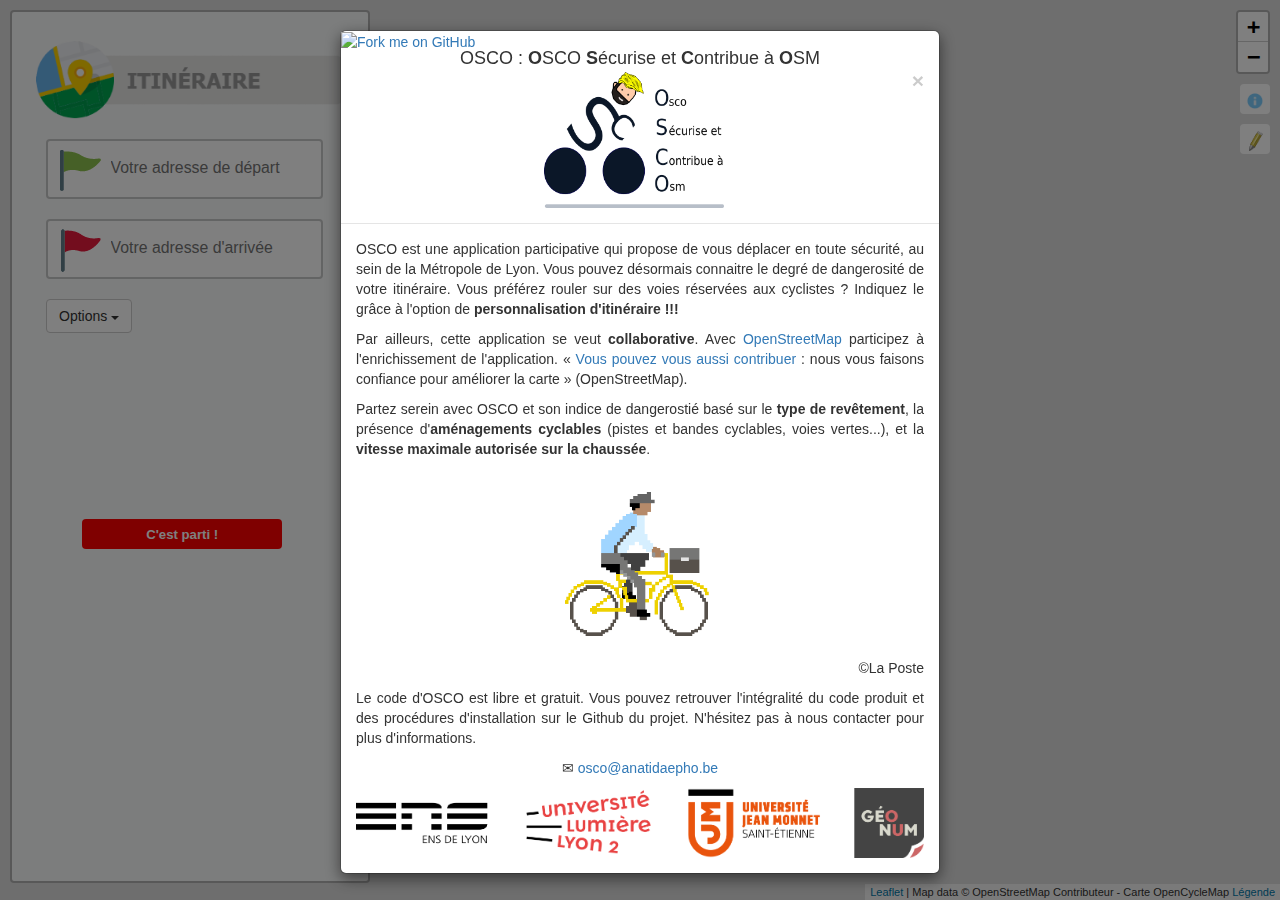
==== index.html @ 67a4cd58 "Ajout du code." ====
<!--
  Authors : Thomas André, Victor Bonnin, Jérémy Kalsron, Pierre Niogret, Bénédicte Thomas
  License : GPLv3 or later
-->

<!DOCTYPE html>
<html>

<head>
  <meta charset="utf-8" />
  <meta name="viewport" content="width=device-width" />
  <script src="lib/leaflet/leaflet.js"></script>
  <script src="lib/leaflet/extension/button.js"></script>
  <script src="lib/jquery.js"></script>
  <script src="lib/bootstrap/bootstrap.min.js"></script>
  <script src="lib/bootstrap/extension/bootstrap-slider.min.js"></script>
  <script src="lib/leaflet/extension/Control.Geocoder.min.js"></script>
  <script src="lib/cheet.min.js"></script>
  <link rel="stylesheet" type="text/css" href="lib/leaflet/leaflet.css" />
  <link rel="stylesheet" href="lib/leaflet/extension/button.css" />
  <link rel="stylesheet" href="lib/bootstrap/bootstrap.min.css" />
  <link rel="stylesheet" href="lib/bootstrap/extension/css/bootstrap-slider.min.css" />
  <link rel="stylesheet" href="lib/leaflet/extension/Control.Geocoder.css" />
  <link rel="stylesheet" href="lib/leaflet/extension/sidebar.css" />
  <link rel="stylesheet" type="text/css" href="index.css" />
  <title>OSCO - OSCO Sécurise et Contribue à OSM</title>
</head>

<body>
  <div>
    <div id="map"></div>
    <div id="sidebar">
      <h1 id="T_iti">
        <img src="img/itineraire.png" alt="Itineraire" class="center-block" style="width: 100%" />
      </h1>
      <h1 id="T_res">
        <img src="img/resultat_itineraire.png" alt="Résultat" class="center-block" style="width: 100%" />
      </h1>
      <h1 id="T_osm">Contribution</h1>
      <p id="resnote" style="font-size: medium;">
        <br />Note pour l'itinéraire <b id="type_itineraire"></b> :
      </p>
      <img id="imgnote" alt="Note" class="center-block" style="width: 40%" />
      <p class="center-block" id="reslen">
        <br />Distance du trajet :<br /><b id="reslenX"></b>
      </p>
      <p class="center-block" id="restime">
        <br />Temps de trajet estimé :<br /><b id="restimeX"></b>
      </p>
      <p class="center-block" id="losm">
        <br />Vous pouvez améliorer la suggestion d'itinéraires en contribuant
        à OpenStreetMap à l'aide de
        <a href="contribution.html">notre outil dédié 🖊️</a>.
      </p>
      <!--
					<p id="Legende" style="text-align: center;"></p> -->
      <!-- <button id="test">Test bouton</button> -->
      <div class="itineraire">
        <p id="BGDep"></p>
        <p id="BGArr"></p>
        <p id="BCP"></p>
        <p id="BRI"></p>
        <p id="aide_revetement_paragraphe"></p>
        <p id="aide_amenagement_paragraphe"></p>
        <p id="aide_vitesse_paragraphe"></p>
      </div>
      <div class="dropdown">
        <button class="btn btn-default dropdown-toggle" type="button" id="dropdownMenu1" data-toggle="dropdown"
          aria-haspopup="true" aria-expanded="false">
          Options
          <span class="caret"></span>
        </button>
        <ul class="dropdown-menu type-itineraire" aria-labelledby="dropdownMenu1">
          <li id="TYPEsecurise">
            <a href="#">Trajet recommandé OSCO 👷‍</a>
          </li>
          <li id="TYPEcourt"><a href="#">Trajet le plus court ⚡</a></li>
          <li id="TYPEamenage"><a href="#">Trajet le plus aménagé 🚴‍</a></li>
          <li role="separator" class="divider"></li>
          <li id="personnalisation">
            <a href="#">Personnaliser mon trajet ✏</a>
          </li>
        </ul>
      </div>
      <!-- Sliders pour les critères -->
      <div class="slider1" id="slider1">
        <label class="slider-label" for="SL1">Qualité du revêtement</label>
        <p>
          <input id="SL1" data-slider-id="Slider1" type="text" data-slider-min="1" data-slider-max="5"
            data-slider-step="1" data-slider-value="50" /><br />
        </p>
      </div>
      <div class="slider2" id="slider2">
        <label class="slider-label" for="SL2">Aménagements cyclables</label>
        <p>
          <input id="SL2" data-slider-id="Slider2" type="text" data-slider-min="1" data-slider-max="5"
            data-slider-step="1" data-slider-value="50" /><br />
        </p>
      </div>
      <div class="slider3" id="slider3">
        <label class="slider-label" for="SL3">Vitesse autorisée de la voie</label>
        <p>
          <input id="SL3" data-slider-id="Slider3" type="text" data-slider-min="1" data-slider-max="5"
            data-slider-step="1" data-slider-value="50" /><br />
        </p>
      </div>
    </div>
  </div>

  <div class="modal fade" id="message" role="dialog" data-backdrop="static" data-keyboard="false">
    <div class="modal-dialog">
      <div class="modal-content">
        <div class="modal-header" id="message_header"></div>
        <div class="modal-body">
          <p id="message_content" style="text-align: center;"></p>
        </div>
      </div>
    </div>
  </div>

  <!-- Modal -->
  <!-- Modal -->
  <div class="modal fade" id="myModal" role="dialog">
    <div class="modal-dialog">
      <!-- Modal content-->
      <div class="modal-content">
        <div class="modal-header">
          <a href="https://github.com/osco-lyon"><img style="position: absolute; top: 0; left: 0; border: 0;"
              src="https://s3.amazonaws.com/github/ribbons/forkme_left_white_ffffff.png" alt="Fork me on GitHub" /></a>
          <h4 class="modal-title" style="text-align: center">
            OSCO : <strong>O</strong>SCO <strong>S</strong>écurise et
            <strong>C</strong>ontribue à <strong>O</strong>SM
          </h4>
          <button type="button" class="close" data-dismiss="modal" aria-label="Close">
            <span aria-hidden="true">&times;</span>
          </button>
          <img src="img/logo_osco.png" alt="Ca va pédaler !" class="center-block" style="width: 180px" />
        </div>
        <div class="modal-body">
          <p>
            OSCO est une application participative qui propose de vous
            déplacer en toute sécurité, au sein de la Métropole de Lyon. Vous
            pouvez désormais connaitre le degré de dangerosité de votre
            itinéraire. Vous préférez rouler sur des voies réservées aux
            cyclistes ? Indiquez le grâce à l'option de
            <strong>personnalisation d'itinéraire !!!</strong>
          </p>

          <p>
            Par ailleurs, cette application se veut
            <strong>collaborative</strong>. Avec
            <a href="https://www.openstreetmap.org/user/new">OpenStreetMap</a>
            participez à l'enrichissement de l'application. «
            <a href="http://next.openstreetmap.fr/contribuer/">Vous pouvez vous aussi contribuer</a>
            : nous vous faisons confiance pour améliorer la carte »
            (OpenStreetMap).
          </p>

          <p>
            Partez serein avec OSCO et son indice de dangerostié basé sur le
            <strong>type de revêtement</strong>, la présence d'<strong>aménagements cyclables</strong>
            (pistes et bandes cyclables, voies vertes...), et la
            <strong>vitesse maximale autorisée sur la chaussée</strong>.
          </p>
          <img style="width: 180px" src="img/facteur.gif" alt="Ca va pédaler
            !" class="center-block" />
          <p align="right">©La Poste</p>
          <p>
            Le code d'OSCO est libre et gratuit. Vous pouvez retrouver
            l'intégralité du code produit et des procédures d'installation sur
            le Github du projet. N'hésitez pas à nous contacter pour plus
            d'informations.
          </p>
          <p style="text-align: center;">
            ✉ <a href="mailto:osco@anatidaepho.be">osco@anatidaepho.be</a>
          </p>
          <img style="height: 100%; width: 100%" src="img/RVB_FondBlanc_Original.png" alt="Logos"
            class="center-block" />
        </div>
      </div>
    </div>
  </div>

  <!-- Modal Aide Revêtement -->
  <div class="modal fade" id="myModalAide" role="dialog">
    <div class="modal-dialog">
      <!-- Modal content-->
      <div class="modal-content">
        <div class="modal-header">
          <h4 class="modal-title" style="text-align: center">
            Informations sur la qualité du revêtement
          </h4>
          <button type="button" class="close" data-dismiss="modal" aria-label="Close">
            <span aria-hidden="true">&times;</span>
          </button>
          <img src="img/logo_osco.png" alt="Ca va pédaler !" class="center-block" style="width: 200px" />
        </div>
        <div class="modal-body">
          <p>
            La <strong>qualité du revêtement</strong> correspond aux matériaux
            qui recouvrent la surface de la voirie. Ceux-ci peuvent être:
            <li style="margin-left: 20px">De l'asphalte</li>
            <li style="margin-left: 20px">Du ciment</li>
            <li style="margin-left: 20px">Des graviers</li>
            <li style="margin-left: 20px">Des pavés</li>
          </p>
          <p>
            En augmentant la valeur du revêtement, vous considérez qu'il
            s'agit d'un élément important à prendre en compte pour le calcul
            de votre itinéraire.
          </p>
          <img src="img/revetements.png" alt="Revêtement!" class="center-block" style="width: 500px" />
        </div>
        <p style="font-size: 12px; margin-left: 20px">©GrandLyon</p>
      </div>
    </div>
  </div>
  <!-- Modal Aide Aménagement cyclable -->
  <div class="modal fade" id="myModalAideAmenagement" role="dialog">
    <div class="modal-dialog">
      <!-- Modal content-->
      <div class="modal-content">
        <div class="modal-header">
          <h4 class="modal-title" style="text-align: center">
            Informations vitesses autorisées sur la voirie
          </h4>
          <button type="button" class="close" data-dismiss="modal" aria-label="Close">
            <span aria-hidden="true">&times;</span>
          </button>
          <img src="img/logo_osco.png" alt="Ca va pédaler !" class="center-block" style="width: 200px" />
        </div>
        <div class="modal-body">
          <p>
            La <strong>vitesse autorisée de la voie</strong> correspond aux
            limitations de vitesse attribuées sur les tronçons routiers. En
            augmentant la valeur de la vitesse, vous considérez que la vitesse
            des voitures est un facteur dangereux lors de vos déplacements.
          </p>
        </div>
      </div>
    </div>
  </div>

  <!-- Modal Aide Vitesse -->
  <div class="modal fade" id="myModalAideVitesse" role="dialog">
    <div class="modal-dialog">
      <!-- Modal content-->
      <div class="modal-content">
        <div class="modal-header">
          <h4 class="modal-title" style="text-align: center">
            Informations aménagements cyclables
          </h4>
          <button type="button" class="close" data-dismiss="modal" aria-label="Close">
            <span aria-hidden="true">&times;</span>
          </button>
          <img src="img/logo_osco.png" alt="Ca va pédaler !" class="center-block" style="width: 200px" />
        </div>
        <div class="modal-body">
          <p>
            Les <strong>aménagements cyclables</strong> correspondent aux
            dispositifs dédiés uniquement à la cicrulation des modes doux. Les
            aménagements cyclables peuvent être de type :
            <li style="margin-left: 20px">
              Bande cyclable dans le sens des voitures
            </li>
            <li style="margin-left: 20px">
              Bande cyclable à contre sens des voitures
            </li>
            <li style="margin-left: 20px">
              Couloir partagé Bus - Bande cyclable
            </li>
            <li style="margin-left: 20px">Piste cyclable</li>
            <li style="margin-left: 20px">Voie verte</li>
          </p>
          <p>
            En augmentant la valeur affectée aux aménagements cyclables, vous
            souhaitez que votre itinéraire vous propose au maximum d'emprunter
            des voiries dédiées à la ciruclation des modes doux.
          </p>
          <img src="img/amenagement.png" alt="Aménagements!" class="center-block" style="width: 500px" />
        </div>
        <p style="font-size: 12px; margin-left: 20px">©GrandLyon</p>
      </div>
    </div>
  </div>
</body>

<script src="lib/leaflet/extension/sidebar.js"></script>
<script src="index.js"></script>

<script>
  $(document).ready(function () {
    // Show the Modal on load
    $("#myModal").modal("show");
    $("#myModal").trigger("focus");
    $("#slider1").hide();
    $("#slider2").hide();
    $("#slider3").hide();
    $("#slider4").hide();
    $("#BRI").hide();
    $("#T_res").hide();
    $("#T_osm").hide();
    $("#resnote").hide();
    $("#reslen").hide();
    $("#reslenX").hide();
    $("#restime").hide();
    $("#restimeX").hide();
    $("#losm").hide();
    $("#imgnote").hide();
    $("#Legende").hide();
    $("#aide_revetement_paragraphe").hide();
    $("#aide_vitesse_paragraphe").hide();
    $("#aide_amenagement_paragraphe").hide();

    // Hide the Modal
    $("#myBtn").click(function () {
      $("#myModal").modal("hide");
    });

    $("#personnalisation").click(function () {
      $("#slider1").show();
    });
    $("#personnalisation").click(function () {
      $("#slider2").show();
    });
    $("#personnalisation").click(function () {
      $("#slider3").show();
    });
    $("#personnalisation").click(function () {
      $("#slider4").show();
    });
    $("#personnalisation").click(function () {
      $("#aide_revetement_paragraphe").show();
    });

    $("#personnalisation").click(function () {
      $("#aide_vitesse_paragraphe").show();
    });

    $("#personnalisation").click(function () {
      $("#aide_amenagement_paragraphe").show();
    });

    $(".dropdown-toggle").dropdown();

    $(".dropdown-menu a").click(function () {
      $(this)
        .closest(".dropdown-menu")
        .prev()
        .dropdown("toggle");
    });

    $("#TYPEsecurise").click(function () {
      $("#slider1").hide();
      $("#slider2").hide();
      $("#slider3").hide();
      $("#aide_revetement_paragraphe").hide();
      $("#aide_vitesse_paragraphe").hide();
      $("#aide_amenagement_paragraphe").hide();
    });

    $("#TYPEcourt").click(function () {
      $("#slider1").hide();
      $("#slider2").hide();
      $("#slider3").hide();
      $("#aide_revetement_paragraphe").hide();
      $("#aide_vitesse_paragraphe").hide();
      $("#aide_amenagement_paragraphe").hide();
    });

    $("#TYPEamenage").click(function () {
      $("#slider1").hide();
      $("#slider2").hide();
      $("#slider3").hide();
      $("#aide_revetement_paragraphe").hide();
      $("#aide_vitesse_paragraphe").hide();
      $("#aide_amenagement_paragraphe").hide();
    });
  });
</script>

</html>
---- lib/leaflet/leaflet.css ----
/* required styles */

.leaflet-pane,
.leaflet-tile,
.leaflet-marker-icon,
.leaflet-marker-shadow,
.leaflet-tile-container,
.leaflet-pane > svg,
.leaflet-pane > canvas,
.leaflet-zoom-box,
.leaflet-image-layer,
.leaflet-layer {
	position: absolute;
	left: 0;
	top: 0;
	}
.leaflet-container {
	overflow: hidden;
	}
.leaflet-tile,
.leaflet-marker-icon,
.leaflet-marker-shadow {
	-webkit-user-select: none;
	   -moz-user-select: none;
	        user-select: none;
	  -webkit-user-drag: none;
	}
/* Prevents IE11 from highlighting tiles in blue */
.leaflet-tile::selection {
	background: transparent;
}
/* Safari renders non-retina tile on retina better with this, but Chrome is worse */
.leaflet-safari .leaflet-tile {
	image-rendering: -webkit-optimize-contrast;
	}
/* hack that prevents hw layers "stretching" when loading new tiles */
.leaflet-safari .leaflet-tile-container {
	width: 1600px;
	height: 1600px;
	-webkit-transform-origin: 0 0;
	}
.leaflet-marker-icon,
.leaflet-marker-shadow {
	display: block;
	}
/* .leaflet-container svg: reset svg max-width decleration shipped in Joomla! (joomla.org) 3.x */
/* .leaflet-container img: map is broken in FF if you have max-width: 100% on tiles */
.leaflet-container .leaflet-overlay-pane svg,
.leaflet-container .leaflet-marker-pane img,
.leaflet-container .leaflet-shadow-pane img,
.leaflet-container .leaflet-tile-pane img,
.leaflet-container img.leaflet-image-layer,
.leaflet-container .leaflet-tile {
	max-width: none !important;
	max-height: none !important;
	}

.leaflet-container.leaflet-touch-zoom {
	-ms-touch-action: pan-x pan-y;
	touch-action: pan-x pan-y;
	}
.leaflet-container.leaflet-touch-drag {
	-ms-touch-action: pinch-zoom;
	/* Fallback for FF which doesn't support pinch-zoom */
	touch-action: none;
	touch-action: pinch-zoom;
}
.leaflet-container.leaflet-touch-drag.leaflet-touch-zoom {
	-ms-touch-action: none;
	touch-action: none;
}
.leaflet-container {
	-webkit-tap-highlight-color: transparent;
}
.leaflet-container a {
	-webkit-tap-highlight-color: rgba(51, 181, 229, 0.4);
}
.leaflet-tile {
	filter: inherit;
	visibility: hidden;
	}
.leaflet-tile-loaded {
	visibility: inherit;
	}
.leaflet-zoom-box {
	width: 0;
	height: 0;
	-moz-box-sizing: border-box;
	     box-sizing: border-box;
	z-index: 800;
	}
/* workaround for https://bugzilla.mozilla.org/show_bug.cgi?id=888319 */
.leaflet-overlay-pane svg {
	-moz-user-select: none;
	}

.leaflet-pane         { z-index: 400; }

.leaflet-tile-pane    { z-index: 200; }
.leaflet-overlay-pane { z-index: 400; }
.leaflet-shadow-pane  { z-index: 500; }
.leaflet-marker-pane  { z-index: 600; }
.leaflet-tooltip-pane   { z-index: 650; }
.leaflet-popup-pane   { z-index: 700; }

.leaflet-map-pane canvas { z-index: 100; }
.leaflet-map-pane svg    { z-index: 200; }

.leaflet-vml-shape {
	width: 1px;
	height: 1px;
	}
.lvml {
	behavior: url(#default#VML);
	display: inline-block;
	position: absolute;
	}


/* control positioning */

.leaflet-control {
	position: relative;
	z-index: 800;
	pointer-events: visiblePainted; /* IE 9-10 doesn't have auto */
	pointer-events: auto;
	}
.leaflet-top,
.leaflet-bottom {
	position: absolute;
	z-index: 1000;
	pointer-events: none;
	}
.leaflet-top {
	top: 0;
	}
.leaflet-right {
	right: 0;
	}
.leaflet-bottom {
	bottom: 0;
	}
.leaflet-left {
	left: 0;
	}
.leaflet-control {
	float: left;
	clear: both;
	}
.leaflet-right .leaflet-control {
	float: right;
	}
.leaflet-top .leaflet-control {
	margin-top: 10px;
	}
.leaflet-bottom .leaflet-control {
	margin-bottom: 10px;
	}
.leaflet-left .leaflet-control {
	margin-left: 10px;
	}
.leaflet-right .leaflet-control {
	margin-right: 10px;
	}


/* zoom and fade animations */

.leaflet-fade-anim .leaflet-tile {
	will-change: opacity;
	}
.leaflet-fade-anim .leaflet-popup {
	opacity: 0;
	-webkit-transition: opacity 0.2s linear;
	   -moz-transition: opacity 0.2s linear;
	        transition: opacity 0.2s linear;
	}
.leaflet-fade-anim .leaflet-map-pane .leaflet-popup {
	opacity: 1;
	}
.leaflet-zoom-animated {
	-webkit-transform-origin: 0 0;
	    -ms-transform-origin: 0 0;
	        transform-origin: 0 0;
	}
.leaflet-zoom-anim .leaflet-zoom-animated {
	will-change: transform;
	}
.leaflet-zoom-anim .leaflet-zoom-animated {
	-webkit-transition: -webkit-transform 0.25s cubic-bezier(0,0,0.25,1);
	   -moz-transition:    -moz-transform 0.25s cubic-bezier(0,0,0.25,1);
	        transition:         transform 0.25s cubic-bezier(0,0,0.25,1);
	}
.leaflet-zoom-anim .leaflet-tile,
.leaflet-pan-anim .leaflet-tile {
	-webkit-transition: none;
	   -moz-transition: none;
	        transition: none;
	}

.leaflet-zoom-anim .leaflet-zoom-hide {
	visibility: hidden;
	}


/* cursors */

.leaflet-interactive {
	cursor: pointer;
	}
.leaflet-grab {
	cursor: -webkit-grab;
	cursor:    -moz-grab;
	cursor:         grab;
	}
.leaflet-crosshair,
.leaflet-crosshair .leaflet-interactive {
	cursor: crosshair;
	}
.leaflet-popup-pane,
.leaflet-control {
	cursor: auto;
	}
.leaflet-dragging .leaflet-grab,
.leaflet-dragging .leaflet-grab .leaflet-interactive,
.leaflet-dragging .leaflet-marker-draggable {
	cursor: move;
	cursor: -webkit-grabbing;
	cursor:    -moz-grabbing;
	cursor:         grabbing;
	}

/* marker & overlays interactivity */
.leaflet-marker-icon,
.leaflet-marker-shadow,
.leaflet-image-layer,
.leaflet-pane > svg path,
.leaflet-tile-container {
	pointer-events: none;
	}

.leaflet-marker-icon.leaflet-interactive,
.leaflet-image-layer.leaflet-interactive,
.leaflet-pane > svg path.leaflet-interactive,
svg.leaflet-image-layer.leaflet-interactive path {
	pointer-events: visiblePainted; /* IE 9-10 doesn't have auto */
	pointer-events: auto;
	}

/* visual tweaks */

.leaflet-container {
	background: #ddd;
	outline: 0;
	}
.leaflet-container a {
	color: #0078A8;
	}
.leaflet-container a.leaflet-active {
	outline: 2px solid orange;
	}
.leaflet-zoom-box {
	border: 2px dotted #38f;
	background: rgba(255,255,255,0.5);
	}


/* general typography */
.leaflet-container {
	font: 12px/1.5 "Helvetica Neue", Arial, Helvetica, sans-serif;
	}


/* general toolbar styles */

.leaflet-bar {
	box-shadow: 0 1px 5px rgba(0,0,0,0.65);
	border-radius: 4px;
	}
.leaflet-bar a,
.leaflet-bar a:hover {
	background-color: #fff;
	border-bottom: 1px solid #ccc;
	width: 26px;
	height: 26px;
	line-height: 26px;
	display: block;
	text-align: center;
	text-decoration: none;
	color: black;
	}
.leaflet-bar a,
.leaflet-control-layers-toggle {
	background-position: 50% 50%;
	background-repeat: no-repeat;
	display: block;
	}
.leaflet-bar a:hover {
	background-color: #f4f4f4;
	}
.leaflet-bar a:first-child {
	border-top-left-radius: 4px;
	border-top-right-radius: 4px;
	}
.leaflet-bar a:last-child {
	border-bottom-left-radius: 4px;
	border-bottom-right-radius: 4px;
	border-bottom: none;
	}
.leaflet-bar a.leaflet-disabled {
	cursor: default;
	background-color: #f4f4f4;
	color: #bbb;
	}

.leaflet-touch .leaflet-bar a {
	width: 30px;
	height: 30px;
	line-height: 30px;
	}
.leaflet-touch .leaflet-bar a:first-child {
	border-top-left-radius: 2px;
	border-top-right-radius: 2px;
	}
.leaflet-touch .leaflet-bar a:last-child {
	border-bottom-left-radius: 2px;
	border-bottom-right-radius: 2px;
	}

/* zoom control */

.leaflet-control-zoom-in,
.leaflet-control-zoom-out {
	font: bold 18px 'Lucida Console', Monaco, monospace;
	text-indent: 1px;
	}

.leaflet-touch .leaflet-control-zoom-in, .leaflet-touch .leaflet-control-zoom-out  {
	font-size: 22px;
	}


/* layers control */

.leaflet-control-layers {
	box-shadow: 0 1px 5px rgba(0,0,0,0.4);
	background: #fff;
	border-radius: 5px;
	}
.leaflet-control-layers-toggle {
	background-image: url(images/layers.png);
	width: 36px;
	height: 36px;
	}
.leaflet-retina .leaflet-control-layers-toggle {
	background-image: url(images/layers-2x.png);
	background-size: 26px 26px;
	}
.leaflet-touch .leaflet-control-layers-toggle {
	width: 44px;
	height: 44px;
	}
.leaflet-control-layers .leaflet-control-layers-list,
.leaflet-control-layers-expanded .leaflet-control-layers-toggle {
	display: none;
	}
.leaflet-control-layers-expanded .leaflet-control-layers-list {
	display: block;
	position: relative;
	}
.leaflet-control-layers-expanded {
	padding: 6px 10px 6px 6px;
	color: #333;
	background: #fff;
	}
.leaflet-control-layers-scrollbar {
	overflow-y: scroll;
	overflow-x: hidden;
	padding-right: 5px;
	}
.leaflet-control-layers-selector {
	margin-top: 2px;
	position: relative;
	top: 1px;
	}
.leaflet-control-layers label {
	display: block;
	}
.leaflet-control-layers-separator {
	height: 0;
	border-top: 1px solid #ddd;
	margin: 5px -10px 5px -6px;
	}

/* Default icon URLs */
.leaflet-default-icon-path {
	background-image: url(images/marker-icon.png);
	}


/* attribution and scale controls */

.leaflet-container .leaflet-control-attribution {
	background: #fff;
	background: rgba(255, 255, 255, 0.7);
	margin: 0;
	}
.leaflet-control-attribution,
.leaflet-control-scale-line {
	padding: 0 5px;
	color: #333;
	}
.leaflet-control-attribution a {
	text-decoration: none;
	}
.leaflet-control-attribution a:hover {
	text-decoration: underline;
	}
.leaflet-container .leaflet-control-attribution,
.leaflet-container .leaflet-control-scale {
	font-size: 11px;
	}
.leaflet-left .leaflet-control-scale {
	margin-left: 5px;
	}
.leaflet-bottom .leaflet-control-scale {
	margin-bottom: 5px;
	}
.leaflet-control-scale-line {
	border: 2px solid #777;
	border-top: none;
	line-height: 1.1;
	padding: 2px 5px 1px;
	font-size: 11px;
	white-space: nowrap;
	overflow: hidden;
	-moz-box-sizing: border-box;
	     box-sizing: border-box;

	background: #fff;
	background: rgba(255, 255, 255, 0.5);
	}
.leaflet-control-scale-line:not(:first-child) {
	border-top: 2px solid #777;
	border-bottom: none;
	margin-top: -2px;
	}
.leaflet-control-scale-line:not(:first-child):not(:last-child) {
	border-bottom: 2px solid #777;
	}

.leaflet-touch .leaflet-control-attribution,
.leaflet-touch .leaflet-control-layers,
.leaflet-touch .leaflet-bar {
	box-shadow: none;
	}
.leaflet-touch .leaflet-control-layers,
.leaflet-touch .leaflet-bar {
	border: 2px solid rgba(0,0,0,0.2);
	background-clip: padding-box;
	margin-left: 15%;
	}


/* popup */

.leaflet-popup {
	position: absolute;
	text-align: center;
	margin-bottom: 20px;
	}
.leaflet-popup-content-wrapper {
	padding: 1px;
	text-align: left;
	border-radius: 12px;
	}
.leaflet-popup-content {
	margin: 13px 19px;
	line-height: 1.4;
	}
.leaflet-popup-content p {
	margin: 18px 0;
	}
.leaflet-popup-tip-container {
	width: 40px;
	height: 20px;
	position: absolute;
	left: 50%;
	margin-left: -20px;
	overflow: hidden;
	pointer-events: none;
	}
.leaflet-popup-tip {
	width: 17px;
	height: 17px;
	padding: 1px;

	margin: -10px auto 0;

	-webkit-transform: rotate(45deg);
	   -moz-transform: rotate(45deg);
	    -ms-transform: rotate(45deg);
	        transform: rotate(45deg);
	}
.leaflet-popup-content-wrapper,
.leaflet-popup-tip {
	background: white;
	color: #333;
	box-shadow: 0 3px 14px rgba(0,0,0,0.4);
	}
.leaflet-container a.leaflet-popup-close-button {
	position: absolute;
	top: 0;
	right: 0;
	padding: 4px 4px 0 0;
	border: none;
	text-align: center;
	width: 18px;
	height: 14px;
	font: 16px/14px Tahoma, Verdana, sans-serif;
	color: #c3c3c3;
	text-decoration: none;
	font-weight: bold;
	background: transparent;
	}
.leaflet-container a.leaflet-popup-close-button:hover {
	color: #999;
	}
.leaflet-popup-scrolled {
	overflow: auto;
	border-bottom: 1px solid #ddd;
	border-top: 1px solid #ddd;
	}

.leaflet-oldie .leaflet-popup-content-wrapper {
	zoom: 1;
	}
.leaflet-oldie .leaflet-popup-tip {
	width: 24px;
	margin: 0 auto;

	-ms-filter: "progid:DXImageTransform.Microsoft.Matrix(M11=0.70710678, M12=0.70710678, M21=-0.70710678, M22=0.70710678)";
	filter: progid:DXImageTransform.Microsoft.Matrix(M11=0.70710678, M12=0.70710678, M21=-0.70710678, M22=0.70710678);
	}
.leaflet-oldie .leaflet-popup-tip-container {
	margin-top: -1px;
	}

.leaflet-oldie .leaflet-control-zoom,
.leaflet-oldie .leaflet-control-layers,
.leaflet-oldie .leaflet-popup-content-wrapper,
.leaflet-oldie .leaflet-popup-tip {
	border: 1px solid #999;
	}


/* div icon */

.leaflet-div-icon {
	background: #fff;
	border: 1px solid #666;
	}


/* Tooltip */
/* Base styles for the element that has a tooltip */
.leaflet-tooltip {
	position: absolute;
	padding: 6px;
	background-color: #fff;
	border: 1px solid #fff;
	border-radius: 3px;
	color: #222;
	white-space: nowrap;
	-webkit-user-select: none;
	-moz-user-select: none;
	-ms-user-select: none;
	user-select: none;
	pointer-events: none;
	box-shadow: 0 1px 3px rgba(0,0,0,0.4);
	}
.leaflet-tooltip.leaflet-clickable {
	cursor: pointer;
	pointer-events: auto;
	}
.leaflet-tooltip-top:before,
.leaflet-tooltip-bottom:before,
.leaflet-tooltip-left:before,
.leaflet-tooltip-right:before {
	position: absolute;
	pointer-events: none;
	border: 6px solid transparent;
	background: transparent;
	content: "";
	}

/* Directions */

.leaflet-tooltip-bottom {
	margin-top: 6px;
}
.leaflet-tooltip-top {
	margin-top: -6px;
}
.leaflet-tooltip-bottom:before,
.leaflet-tooltip-top:before {
	left: 50%;
	margin-left: -6px;
	}
.leaflet-tooltip-top:before {
	bottom: 0;
	margin-bottom: -12px;
	border-top-color: #fff;
	}
.leaflet-tooltip-bottom:before {
	top: 0;
	margin-top: -12px;
	margin-left: -6px;
	border-bottom-color: #fff;
	}
.leaflet-tooltip-left {
	margin-left: -6px;
}
.leaflet-tooltip-right {
	margin-left: 6px;
}
.leaflet-tooltip-left:before,
.leaflet-tooltip-right:before {
	top: 50%;
	margin-top: -6px;
	}
.leaflet-tooltip-left:before {
	right: 0;
	margin-right: -12px;
	border-left-color: #fff;
	}
.leaflet-tooltip-right:before {
	left: 0;
	margin-left: -12px;
	border-right-color: #fff;
	}
---- lib/leaflet/extension/button.css ----
.leaflet-bar button,
.leaflet-bar button:hover {
  background-color: #fff;
  border: none;
  border-bottom: 1px solid #ccc;
  width: 26px;
  height: 26px;
  line-height: 26px;
  display: block;
  text-align: center;
  text-decoration: none;
  color: black;
}

.leaflet-bar button {
  background-position: 50% 50%;
  background-repeat: no-repeat;
  overflow: hidden;
  display: block;
}

.leaflet-bar button:hover {
  background-color: #f4f4f4;
}

.leaflet-bar button:first-of-type {
  border-top-left-radius: 4px;
  border-top-right-radius: 4px;
}

.leaflet-bar button:last-of-type {
  border-bottom-left-radius: 4px;
  border-bottom-right-radius: 4px;
  border-bottom: none;
}

.leaflet-bar.disabled,
.leaflet-bar button.disabled {
  cursor: default;
  pointer-events: none;
  opacity: .4;
}

.easy-button-button .button-state{
  display: block;
  width: 100%;
  height: 100%;
  position: relative;
}


.leaflet-touch .leaflet-bar button {
  width: 30px;
  height: 30px;
  line-height: 30px;
}
---- lib/leaflet/extension/Control.Geocoder.css ----
.leaflet-control-geocoder {
  border-radius: 4px;
  background: white;
  min-width: 26px;
  height: 60px;
  
}

.leaflet-touch .leaflet-control-geocoder {
  width: 90%;
  min-height: 30px;
  margin: 10px; 
}

.leaflet-control-geocoder a,
.leaflet-control-geocoder .leaflet-control-geocoder-icon {
  border-bottom: none;
  /* padding-left :10%; */
  /* padding-bottom: 20%; */
  display: inline-block;
}

.leaflet-control-geocoder .leaflet-control-geocoder-alternatives a {
  width: inherit;
  height: inherit;
  line-height: inherit;
}

.leaflet-control-geocoder a:hover,
.leaflet-control-geocoder .leaflet-control-geocoder-icon:hover {
  border-bottom: none;
  display: inline-block;
}

.leaflet-control-geocoder-form {
  display: none;
  vertical-align: middle;
}
.leaflet-control-geocoder-expanded .leaflet-control-geocoder-form {
  display: inline-block;
  margin-top: 14px;
}
.leaflet-control-geocoder-form input {
  font-size: 120%;
  font-weight: normal;
  border: 0;
  background-color: transparent;
  width: 110%;
  /* margin-left: 30%; */
}

.leaflet-control-geocoder-icon {
  border-radius: 4px;
  padding-left: 50px;
  width: 26px;
  height: 26px;
  border: none;
  background-color: white;
  background-image: url(images/red_flag.png);
  background-repeat: no-repeat;
  background-position: center;
  cursor: pointer;
}

.leaflet-touch .leaflet-control-geocoder-icon {
  padding-bottom: 50px;
  width: 50px;
  height: 50px;
}

.leaflet-control-geocoder-throbber .leaflet-control-geocoder-icon {
  background-image: url(images/facteur_min.gif);
}

.leaflet-control-geocoder-form-no-error {
  display: none;
}

.leaflet-control-geocoder-form input:focus {
  outline: none;
}

.leaflet-control-geocoder-form button {
  display: none;
}
.leaflet-control-geocoder-error {
  margin-top: 8px;
  margin-left: 8px;
  display: block;
  color: #444;
}
.leaflet-control-geocoder-alternatives {
  display: block;
  width: 272px;
  list-style: none;
  padding: 0;
  margin: 0;
}

.leaflet-control-geocoder-alternatives-minimized {
  display: none;
  height: 0;
}
.leaflet-control-geocoder-alternatives li {
  white-space: nowrap;
  display: block;
  overflow: hidden;
  padding: 5px 8px;
  text-overflow: ellipsis;
  border-bottom: 1px solid #ccc;
  cursor: pointer;
  background-color: white;
  font-weight: normal;
}

.leaflet-control-geocoder-alternatives li a,
.leaflet-control-geocoder-alternatives li a:hover {
  width: inherit;
  height: inherit;
  line-height: inherit;
  background: inherit;
  border-radius: inherit;
  text-align: left;
}

.leaflet-control-geocoder-alternatives li:last-child {
  border-bottom: none;
}
.leaflet-control-geocoder-alternatives li:hover,
.leaflet-control-geocoder-selected {
  background-color: #f5f5f5;
}
.leaflet-control-geocoder-address-detail {
}
.leaflet-control-geocoder-address-context {
  color: #666;
}
---- lib/leaflet/extension/sidebar.css ----
.leaflet-sidebar {
  position: absolute;
  height: 100%;
  -webkit-box-sizing: border-box;
  -moz-box-sizing: border-box;
  box-sizing: border-box;
  padding: 10px;
  z-index: 500; }
  .leaflet-sidebar.left {
    left: -500px;
    transition: left 0.5s, width 0.5s;
    padding-right: 0; }
    .leaflet-sidebar.left.visible {
      left: 0; }
  .leaflet-sidebar.right {
    right: -500px;
    transition: right 0.5s, width 0.5s;
    padding-left: 0; }
    .leaflet-sidebar.right.visible {
      right: 0; }
  .leaflet-sidebar > .leaflet-control {
    height: 90%;
    width: 80%;
    overflow: auto;
    -webkit-overflow-scrolling: touch;
    -webkit-box-sizing: border-box;
    -moz-box-sizing: border-box;
    box-sizing: border-box;
    padding: 8px 24px;
    font-size: 1.1em;
    background: #f9fafa;
    box-shadow: 0 1px 7px rgba(0, 0, 0, 0.65);
    -webkit-border-radius: 4px;
    border-radius: 4px; }
    .leaflet-touch .leaflet-sidebar > .leaflet-control {
      box-shadow: none;
      border: 2px solid rgba(0, 0, 0, 0.2);
      background-clip: padding-box; }
  @media (max-width: 767px) {
    .leaflet-sidebar {
      width: 100%;
      padding: 0; }
      .leaflet-sidebar.left.visible ~ .leaflet-left {
        left: 100%; }
      .leaflet-sidebar.right.visible ~ .leaflet-right {
        right: 100%; }
      .leaflet-sidebar.left {
        left: -100%; }
        .leaflet-sidebar.left.visible {
          left: 0; }
      .leaflet-sidebar.right {
        right: -100%; }
        .leaflet-sidebar.right.visible {
          right: 0; }
      .leaflet-sidebar > .leaflet-control {
        box-shadow: none;
        -webkit-border-radius: 0;
        border-radius: 0; }
        .leaflet-touch .leaflet-sidebar > .leaflet-control {
          border: 0; } }
  @media (min-width: 768px) and (max-width: 991px) {
    .leaflet-sidebar {
      width: 305px; }
      .leaflet-sidebar.left.visible ~ .leaflet-left {
        left: 305px; }
      .leaflet-sidebar.right.visible ~ .leaflet-right {
        right: 305px; } }
  @media (min-width: 992px) and (max-width: 1199px) {
    .leaflet-sidebar {
      width: 390px; }
      .leaflet-sidebar.left.visible ~ .leaflet-left {
        left: 390px; }
      .leaflet-sidebar.right.visible ~ .leaflet-right {
        right: 390px; } }
  @media (min-width: 1200px) {
    .leaflet-sidebar {
      width: 460px; }
      .leaflet-sidebar.left.visible ~ .leaflet-left {
        left: 460px; }
      .leaflet-sidebar.right.visible ~ .leaflet-right {
        right: 460px; } }
  /* .leaflet-sidebar .close { */
    /* position: absolute; */
    /* right: 20px; */
    /* top: 20px; */
    /* width: 31px; */
    /* height: 31px; */
    /* color: #333; */
    /* font-size: 25px; */
    /* line-height: 1em; */
    /* text-align: center; */
    /* background: white; */
    /* -webkit-border-radius: 16px; */
    /* border-radius: 16px; */
    /* cursor: pointer; */
    /* z-index: 8; } */

.leaflet-left {
  transition: left 0.5s; }

.leaflet-right {
  transition: right 0.5s; }
---- index.css ----
/*
 * Authors : Thomas Andre, Victor Bonnin, Pierre Niogret, Bénédicte Thomas
 * Licence: GPLv3 or later
 */

#map {
  text-align: justify;
  width: 100%;
  padding-left: 5%;
  height: 100vh;
}

h1 {
  text-align: center;
  color: grey;
}

.button {
  background: #e2001a;
  border-radius: 10px;
  color: #fff;
  cursor: pointer;
  font-weight: 580;
  margin: 20px;
  margin-top: 180px;
  margin-right: 60px;
  margin-bottom: 60px;
  margin-left: 60px;
  padding: 8px;
  text-align: center;
  width: 200px;
  z-index: 9999;
  position: absolute;
}
.board.large {
  width: 50px;
}
.board {
  background: #f1f5f5;
  border-radius: 10px;
  box-shadow: 0 6px 35px 0 rgba(0, 0, 0, 0.15);
  display: flex;
  flex-direction: column;
  margin: 20px;
  margin-top: 60px;
  margin-right: 60px;
  margin-bottom: 60px;
  margin-left: 60px;
  width: 200px;
  z-index: 9999;
  position: absolute;
}
.btn-primary {
  border-radius: 10px;
  margin-top: -1200px;
  margin-right: 60px;
  margin-bottom: 80px;
  margin-left: 1360px;
  position: relative;
}
.modal-body {
  text-align: justify;
  font-weight: normal;
}

img {
  vertical-align: middle;
  padding-top: 0.5px;
}
.easy-button-button .button-state {
  display: block;
  width: 100%;
  height: 100%;
  position: relative;
}
.leaflet-touch .leaflet-bar button {
  width: 30px;
  height: 30px;
  line-height: 30px;
}
.board.large {
  width: 200px;
}
.inputs {
  border: none;
  border-radius: 5px;
  flex: 1 1;
  font-size: 0.875em;
  margin: 5px 0;
  outline: none;
  padding: 10px 20px;
  color: #58585a;
}
button,
input,
select,
textarea {
  font-family: inherit;
  font-size: inherit;
  line-height: inherit;
  /* margin-top: 20px; */
  /* margin-right: 20px; */
  /* margin-bottom: 20px; */
  /* margin-left: 20px; */
}

div.leaflet-bar.easy-button-container.leaflet-control {
  z-index: -1;
  border: none;
}

div.leaflet-control-geocoder.leaflet-bar.leaflet-control-geocoder-expanded.leaflet-control.leaflet-control-geocoder-options-open {
  z-index: 900;
}

div.dropdown.open.show {
  z-index: 10000;
}

@media only screen and (max-width: 480px) {
  .leaflet-touch .leaflet-control-geocoder,
  .leaflet-control-geocoder-form input {
    font-size: 80%;
  }
}

.dropdown,
.dropup {
  position: absolute;
  margin-top: 170px;
  margin-left: 10px;
}

div.slider1 {
  position: absolute;
  margin-top: 220px;
}

div.slider2 {
  position: absolute;
  margin-top: 270px;
}

div.slider3 {
  position: absolute;
  margin-top: 320px;
}

/* div.slider4 { */
/* position: absolute;  */
/* margin-top: 370px; */
/* } */

#Slider1 .slider-selection {
  background: #bababa;
}

#Slider2 .slider-selection {
  background: #bababa;
}

#Slider3 .slider-selection {
  background: #bababa;
}

/* #Slider4 .slider-selection { */
/* background: #BABABA; */
/* } */

#BGDep .leaflet-control-geocoder-icon {
  background-image: url(img/green_flag.png);
}

#BGArr .leaflet-control-geocoder-icon {
  background-image: url(img/red_flag.png);
}

#aide_revetement_paragraphe .leaflet-touch .leaflet-bar button {
  background-color: inherit;
}

#aide_amenagement_paragraphe
  button.easy-button-button.leaflet-bar-part.leaflet-interactive.unnamed-state-active {
  background-image: inherit;
}

#aide_vitesse_paragraphe .leaflet-touch .leaflet-bar button {
  background-image: transparent;
}

.legend {
  line-height: 18px;
  color: #555;
  background-color: white;
  padding: 10px;
  border-radius: 10px;
  box-shadow: 0 4px 8px 0 rgba(0, 0, 0, 0.2), 0 6px 20px 0 rgba(0, 0, 0, 0.19);
}

.legend i {
  width: 18px;
  height: 18px;
  float: right;
  margin-left: 8px;
  margin-right: 8px;
}

#sidebar {
  text-align: center;
}

.leaflet-sidebar {
  height: 110%;
}
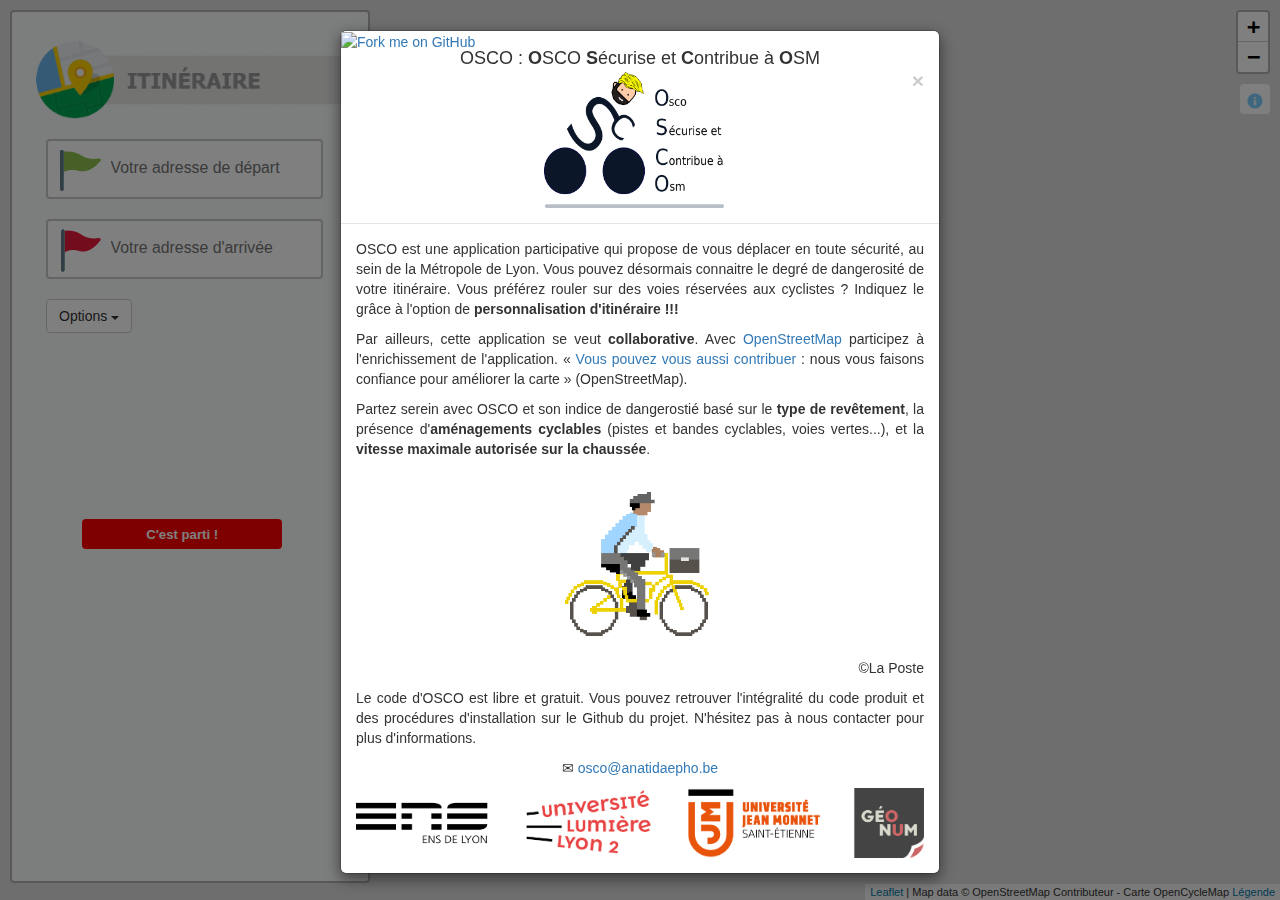
==== commit ab5eea0d: "Version sans contribution." ====
--- a/index.html
+++ b/index.html
@@ -36,7 +36,6 @@
       <h1 id="T_res">
         <img src="img/resultat_itineraire.png" alt="Résultat" class="center-block" style="width: 100%" />
       </h1>
-      <h1 id="T_osm">Contribution</h1>
       <p id="resnote" style="font-size: medium;">
         <br />Note pour l'itinéraire <b id="type_itineraire"></b> :
       </p>
@@ -46,11 +45,6 @@
       </p>
       <p class="center-block" id="restime">
         <br />Temps de trajet estimé :<br /><b id="restimeX"></b>
-      </p>
-      <p class="center-block" id="losm">
-        <br />Vous pouvez améliorer la suggestion d'itinéraires en contribuant
-        à OpenStreetMap à l'aide de
-        <a href="contribution.html">notre outil dédié 🖊️</a>.
       </p>
       <!--
 					<p id="Legende" style="text-align: center;"></p> -->
@@ -299,13 +293,11 @@
     $("#slider4").hide();
     $("#BRI").hide();
     $("#T_res").hide();
-    $("#T_osm").hide();
     $("#resnote").hide();
     $("#reslen").hide();
     $("#reslenX").hide();
     $("#restime").hide();
     $("#restimeX").hide();
-    $("#losm").hide();
     $("#imgnote").hide();
     $("#Legende").hide();
     $("#aide_revetement_paragraphe").hide();
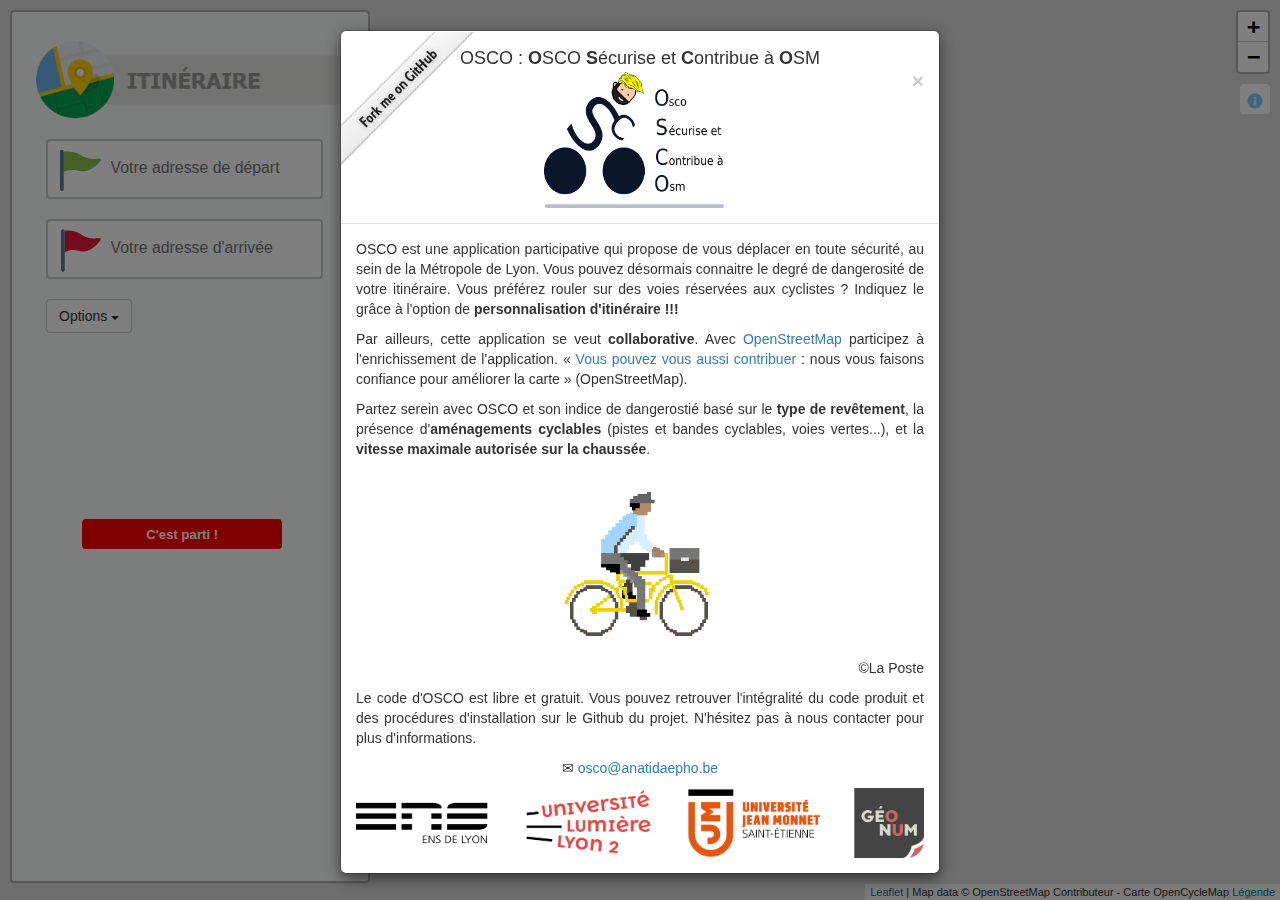
==== commit 75caeb90: "Fix "Fork me" banner" ====
--- a/index.html
+++ b/index.html
@@ -120,7 +120,7 @@
       <div class="modal-content">
         <div class="modal-header">
           <a href="https://github.com/osco-lyon"><img style="position: absolute; top: 0; left: 0; border: 0;"
-              src="https://s3.amazonaws.com/github/ribbons/forkme_left_white_ffffff.png" alt="Fork me on GitHub" /></a>
+              src="img/forkme.png" alt="Fork me on GitHub" /></a>
           <h4 class="modal-title" style="text-align: center">
             OSCO : <strong>O</strong>SCO <strong>S</strong>écurise et
             <strong>C</strong>ontribue à <strong>O</strong>SM
